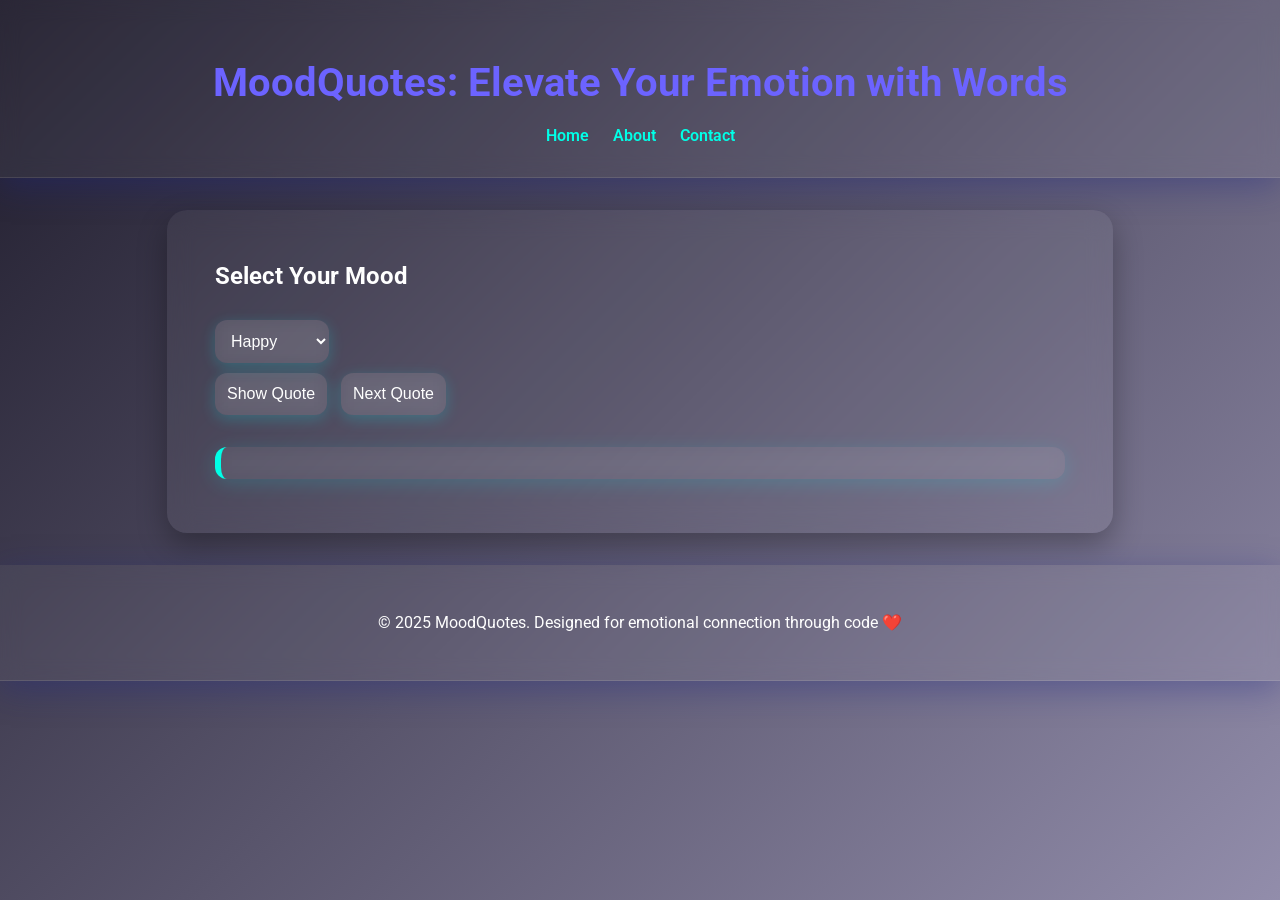
==== index.html @ 5c34d52f "Add files via upload" ====
<!DOCTYPE html>
<html lang="en">
<head>
    <meta charset="UTF-8">
    <meta name="viewport" content="width=device-width, initial-scale=1.0">
    <title>Mood-Based Quote Generator</title>
    <link href="https://fonts.googleapis.com/css2?family=Roboto:wght@400;700&display=swap" rel="stylesheet">
    <link rel="stylesheet" href="styles.css">
</head>
<body>
    <header>
        <h1 style="color: #6C63FF; font-size: 2.5rem; margin-bottom: 20px;">
            MoodQuotes: Elevate Your Emotion with Words
          </h1>
                 <nav>
            <a href="index.html">Home</a>
            <a href="about.html">About</a>
            <a href="contact.html">Contact</a>
          </nav>
    </header>

    <main>
        <div class="container">
            <h2>Select Your Mood</h2>
            <select id="moodSelect">
                <option value="happy">Happy</option>
                <option value="sad">Sad</option>
                <option value="stressed">Stressed</option>
                <option value="motivated">Motivated</option>
            </select>
            <br>
            <button onclick="showQuote()">Show Quote</button>
            <button onclick="nextQuote()">Next Quote</button>
            <p id="quote"></p>
        </div>
        <audio id="bgAudio" loop autoplay></audio>
    </main>

    <footer>
        <p>&copy; 2025 MoodQuotes. Designed for emotional connection through code ❤️</p>
      </footer>
    <script src="script.js"></script>
</body>
</html>
---- styles.css ----
body {
  font-family: 'Roboto', sans-serif;
  color: #fff;
  background: linear-gradient(135deg, #1f1c2c, #928dab);
  background-size: cover;
  background-attachment: fixed;
  margin: 0;
  padding: 0;
  transition: all 0.5s ease;
}

header, footer {
  background: rgba(255, 255, 255, 0.05);
  backdrop-filter: blur(10px);
  color: #fff;
  padding: 2rem;
  text-align: center;
  border-bottom: 1px solid rgba(255, 255, 255, 0.1);
  box-shadow: 0 8px 32px 0 rgba(31, 38, 135, 0.37);
}

nav {
  margin-top: 10px;
}

nav a {
  color: #00ffe7;
  margin: 0 10px;
  font-weight: 600;
  text-decoration: none;
  transition: 0.3s ease;
}

nav a:hover {
  color: #ffffff;
  text-shadow: 0 0 5px #00ffe7;
}

.container {
  background: rgba(255, 255, 255, 0.05);
  backdrop-filter: blur(15px);
  border-radius: 16px;
  max-width: 700px;
  margin: 2rem auto;
  padding: 2rem;
  box-shadow: 0 8px 32px rgba(0, 0, 0, 0.4);
}

select, button {
  padding: 12px;
  font-size: 1rem;
  margin: 10px 10px 0 0;
  border: none;
  border-radius: 12px;
  background: rgba(255, 255, 255, 0.1);
  color: #fff;
  backdrop-filter: blur(8px);
  box-shadow: 0 4px 15px rgba(0, 255, 255, 0.2);
  transition: all 0.3s ease;
}

button:hover {
  background: rgba(0, 255, 255, 0.2);
  box-shadow: 0 0 10px #00ffe7, 0 0 20px #00ffe7;
  transform: scale(1.05);
}

#quote {
  font-size: 1.4rem;
  margin-top: 2rem;
  text-align: center;
  padding: 1rem 2rem;
  background: rgba(255, 255, 255, 0.05);
  backdrop-filter: blur(10px);
  border-left: 6px solid #00ffe7;
  border-radius: 12px;
  color: #00ffe7;
  box-shadow: 0 4px 20px rgba(0, 255, 255, 0.15);
}
.container {
  background: rgba(255, 255, 255, 0.05);
  backdrop-filter: blur(12px);
  border-radius: 20px;
  max-width: 850px;
  margin: 2rem auto;
  padding: 2rem 3rem;
  box-shadow: 0 12px 30px rgba(0, 0, 0, 0.3);
  color: #fff;
}

section {
  margin-bottom: 30px;
}

section h2 {
  color: #00ffe7;
  font-size: 1.8rem;
  margin-bottom: 10px;
  text-shadow: 0 0 5px #00ffe7;
}

section p {
  font-size: 1.1rem;
  line-height: 1.7;
  color: #e0e0e0;
}

.contact-form input,
.contact-form textarea {
  background: rgba(255, 255, 255, 0.1);
  backdrop-filter: blur(5px);
  border: none;
  border-radius: 10px;
  color: #fff;
  padding: 12px;
  width: 100%;
  margin-bottom: 15px;
  box-shadow: inset 0 0 5px rgba(0, 255, 255, 0.2);
}

.contact-form input::placeholder,
.contact-form textarea::placeholder {
  color: #aaa;
}

.contact-form button {
  padding: 12px 20px;
  border: none;
  background: linear-gradient(to right, #00ffe7, #007cf0);
  color: #000;
  border-radius: 10px;
  font-weight: bold;
  transition: 0.3s;
}

.contact-form button:hover {
  transform: scale(1.05);
  box-shadow: 0 0 10px #00ffe7;
}
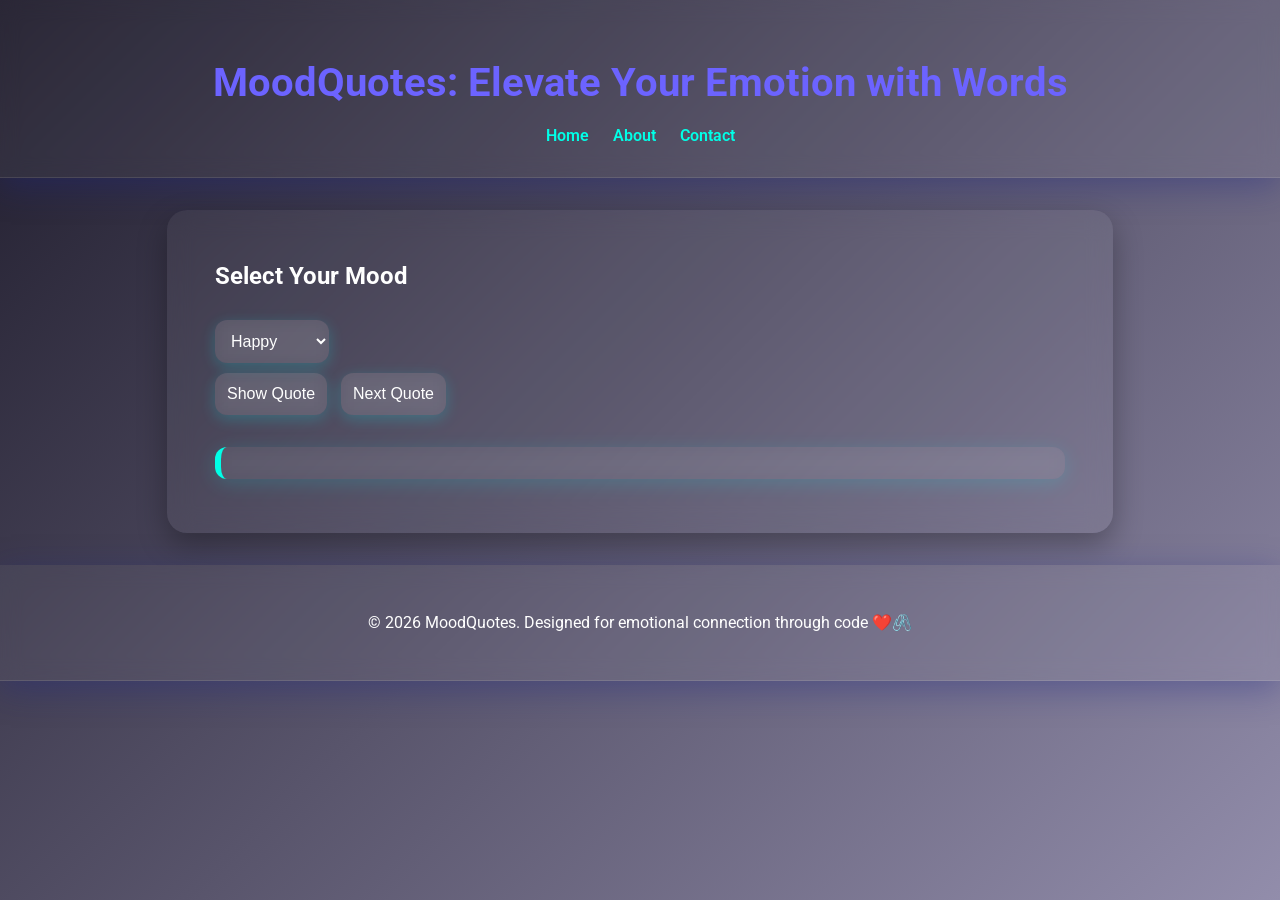
==== commit eddaeaa3: "Update copyright year and footer emoji Updated copyright year and added a new emoji." ====
--- a/index.html
+++ b/index.html
@@ -37,8 +37,9 @@
     </main>
 
     <footer>
-        <p>&copy; 2025 MoodQuotes. Designed for emotional connection through code ❤️</p>
+        <p>&copy; 2026 MoodQuotes. Designed for emotional connection through code ❤️🖇️</p>
       </footer>
     <script src="script.js"></script>
 </body>
-</html>+
+</html>
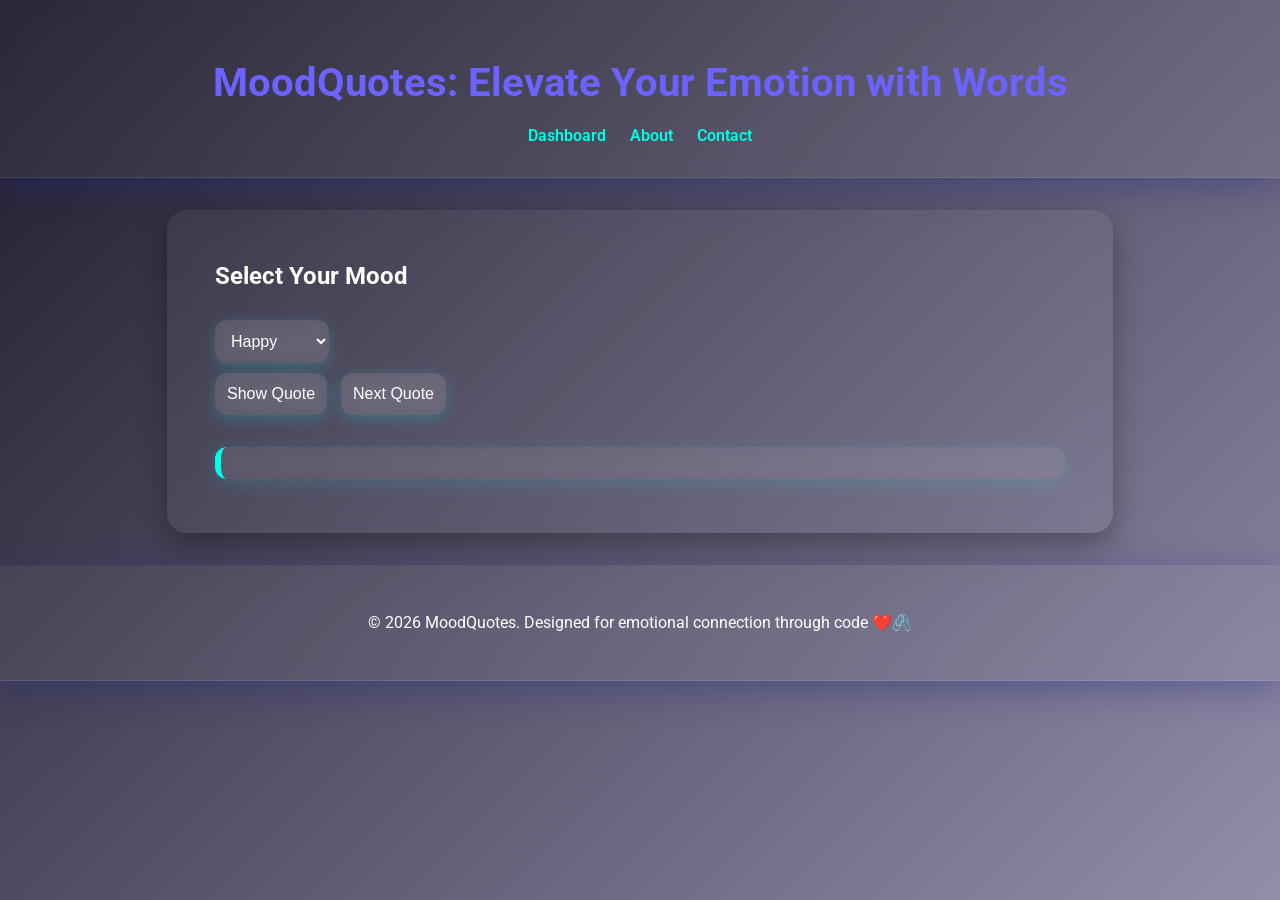
==== commit 5ad31d96: "Update navigation link from Home to Dashboard" ====
--- a/index.html
+++ b/index.html
@@ -13,7 +13,7 @@
             MoodQuotes: Elevate Your Emotion with Words
           </h1>
                  <nav>
-            <a href="index.html">Home</a>
+            <a href="index.html">Dashboard</a>
             <a href="about.html">About</a>
             <a href="contact.html">Contact</a>
           </nav>
